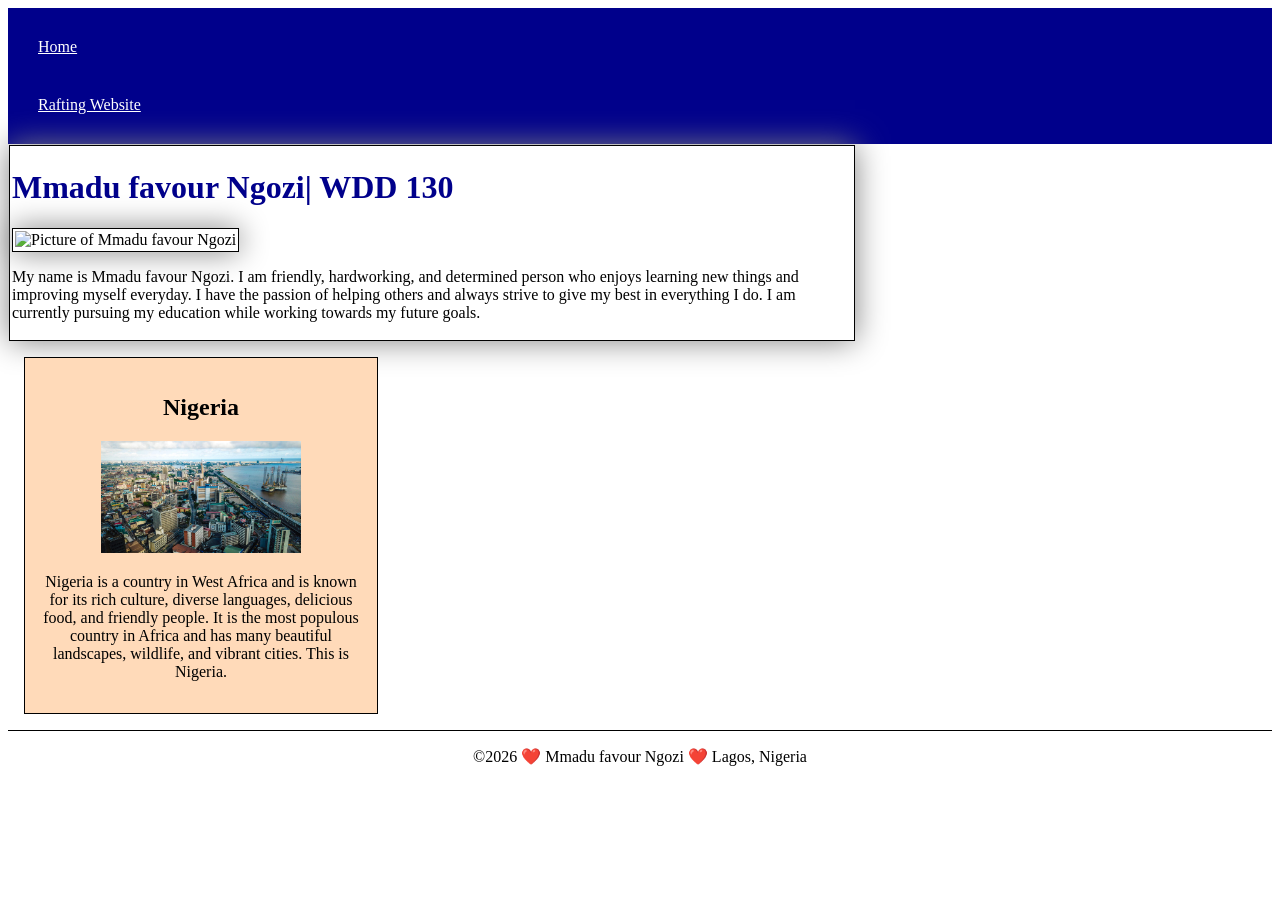
==== index.html @ 0de8d3d8 "image" ====
<!DOCTYPE html>
<html lang="en">

<head>
    <meta charset="UTF-8">
    <meta name="viewport" content="width=device-width, initial-scale=1.0">
    <title> Mmadu favour Ngozi | WDD 130 </title>
    <meta name="description"
      content="MMadu favour Ngozi WDD 130 course home page showcasing HTML and CSS web development assignment.">
    <meta name="author" content="Mmadu favour Ngozi">
    <link rel="stylesheet" href="styles/styles.css">
</head>

<body>
    <header>
        <nav>
            <a href="#">Home</a>
            <a href="wwr/">Rafting Website</a>
        </nav>
    </header>
    <main>
        <h1>Mmadu favour Ngozi| WDD 130</h1>
        <img src="week01/images/profile.jpg" alt="Picture of Mmadu favour Ngozi">

        <p>My name is Mmadu favour Ngozi. I am friendly, hardworking, and determined person who
            enjoys learning new things and improving myself everyday. I have the passion of
            helping
            others and always strive to give my best in everything I do. I am currently pursuing
            my
            education while working towards my future goals.
        </p>
    </main>
    <aside>
        <h2>Nigeria</h2>

        <img src="week02/images/nigeria.jpg" alt="Beautiful view of Nigeria">

        <p>
            Nigeria is a country in West Africa and is known for its rich culture,
            diverse languages, delicious food, and friendly people. It is the most
            populous country in Africa and has many beautiful landscapes, wildlife,
            and vibrant cities. This is Nigeria.
        </p>
    </aside>
    <footer>
        <p>©2026 ❤️ Mmadu favour Ngozi ❤️ Lagos, Nigeria</p>
    </footer>
</body>

</html>
---- styles/styles.css ----
nav {
    background-color: darkblue;
    padding: 10px;
}

nav a {
    color: white;
    display: block;
    padding: 20px;
}

h1 {
    color: darkblue;
}

main img {
    width: 150px;
    height: auto;
    border: 1px solid black;
    padding: 2px;
    box-shadow: 0 0 30px gray;
}

p {
    padding: 0;
}

main {
    max-width: 840px;
    height: auto;
    border: 1px solid black;
    padding: 2px;
    box-shadow: 0 0 30px gray;
    margin: 1px;

}

aside {
    width: 20rem;
    margin: 1rem;
    border: 1px solid rgb(0, 0, 0);
    padding: 1rem;
    background-color: peachpuff;
    color: black;
    text-align: center;

}

aside img {
    width: 200px;
    height: auto;
}

footer {
    margin-top: 15px;
    border-top: 1px solid #000;
    text-align: center;
}
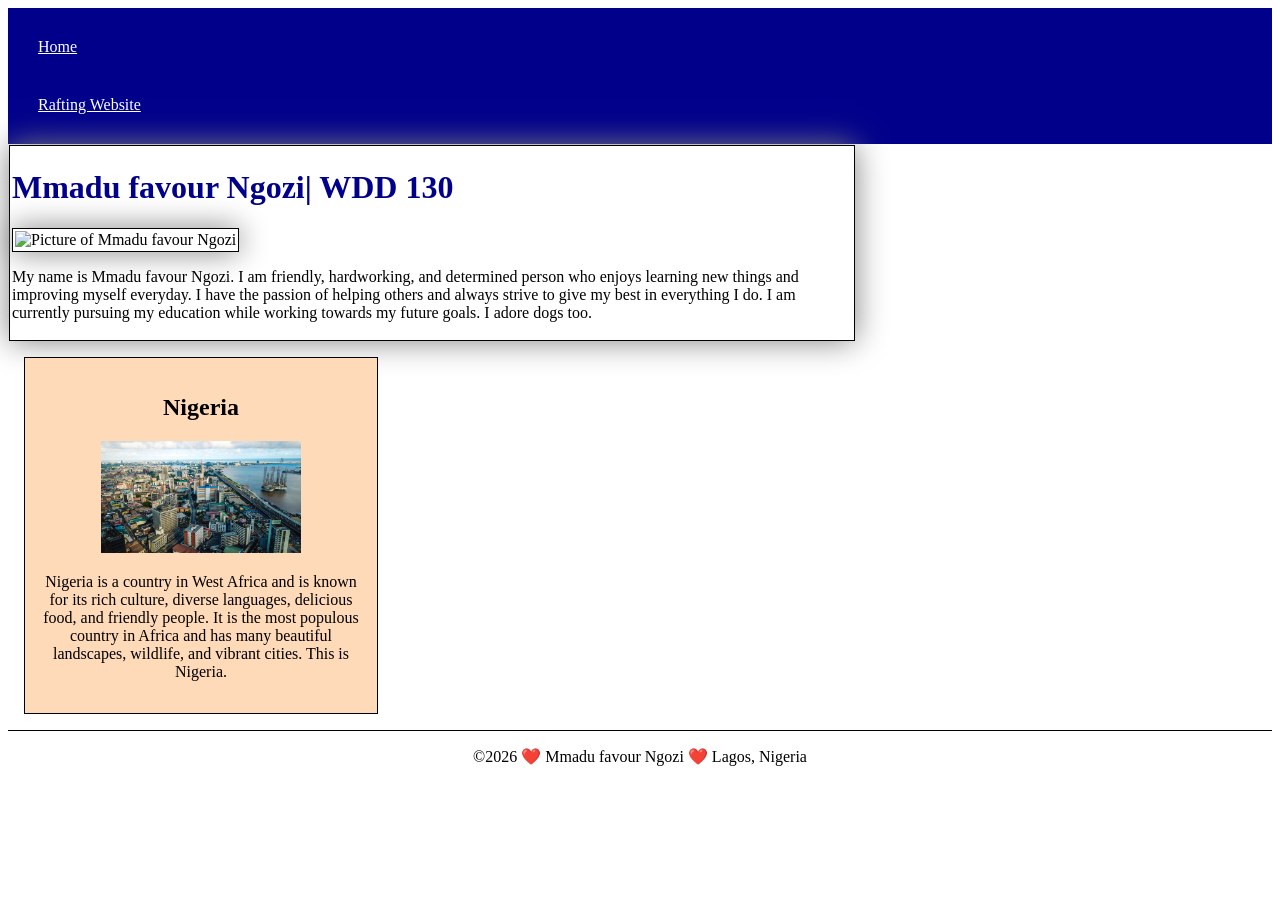
==== commit a8c585c0: "my pic" ====
--- a/index.html
+++ b/index.html
@@ -27,7 +27,7 @@
             helping
             others and always strive to give my best in everything I do. I am currently pursuing
             my
-            education while working towards my future goals.
+            education while working towards my future goals. I adore dogs too.
         </p>
     </main>
     <aside>
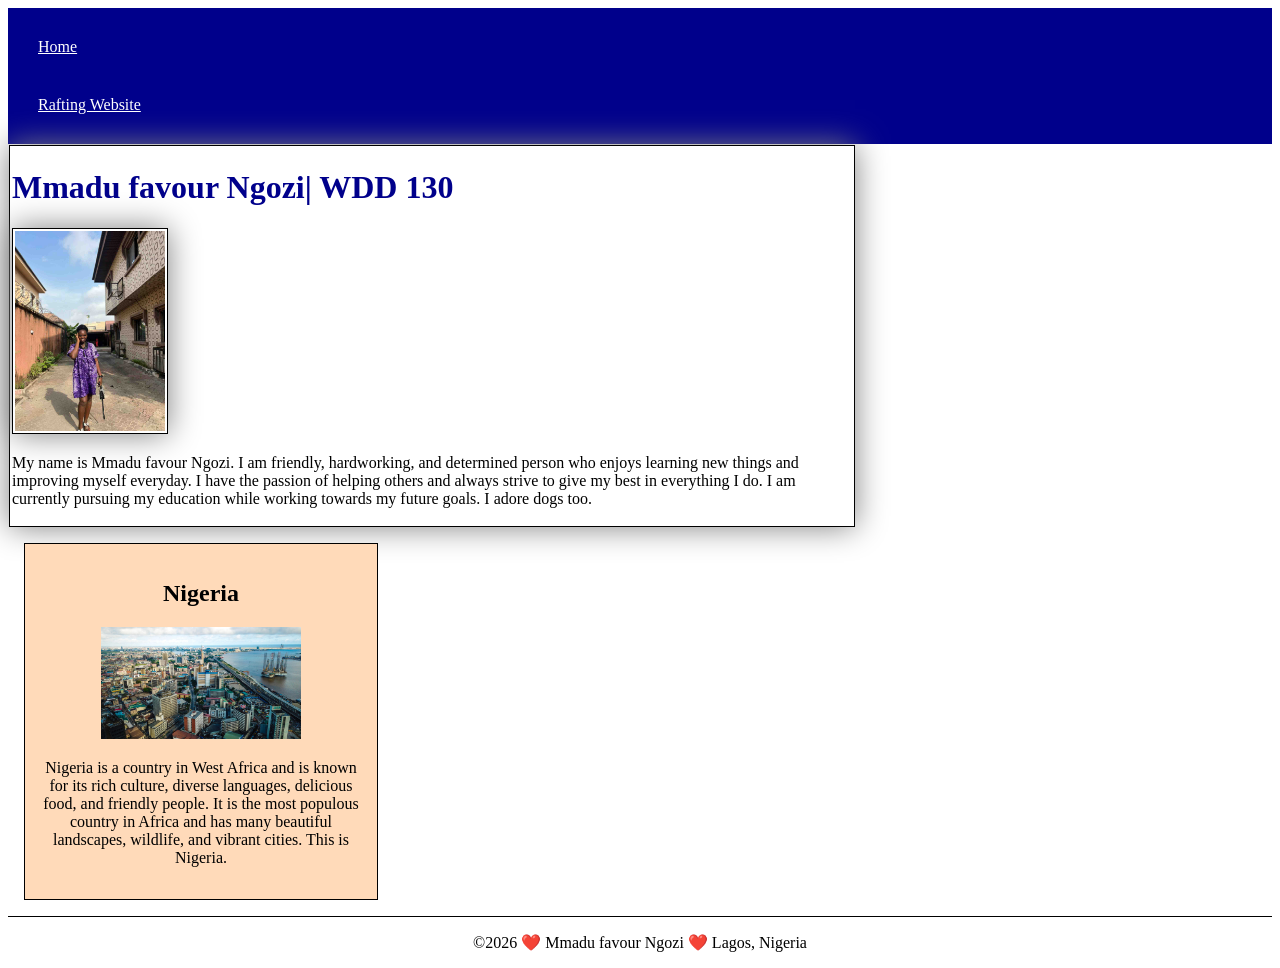
==== commit 07e9243e: "changed img name" ====
--- a/index.html
+++ b/index.html
@@ -20,7 +20,7 @@
     </header>
     <main>
         <h1>Mmadu favour Ngozi| WDD 130</h1>
-        <img src="week01/images/profile.jpg" alt="Picture of Mmadu favour Ngozi">
+        <img src="week01/images/myprofile.jpg" alt="Picture of Mmadu favour Ngozi">
 
         <p>My name is Mmadu favour Ngozi. I am friendly, hardworking, and determined person who
             enjoys learning new things and improving myself everyday. I have the passion of
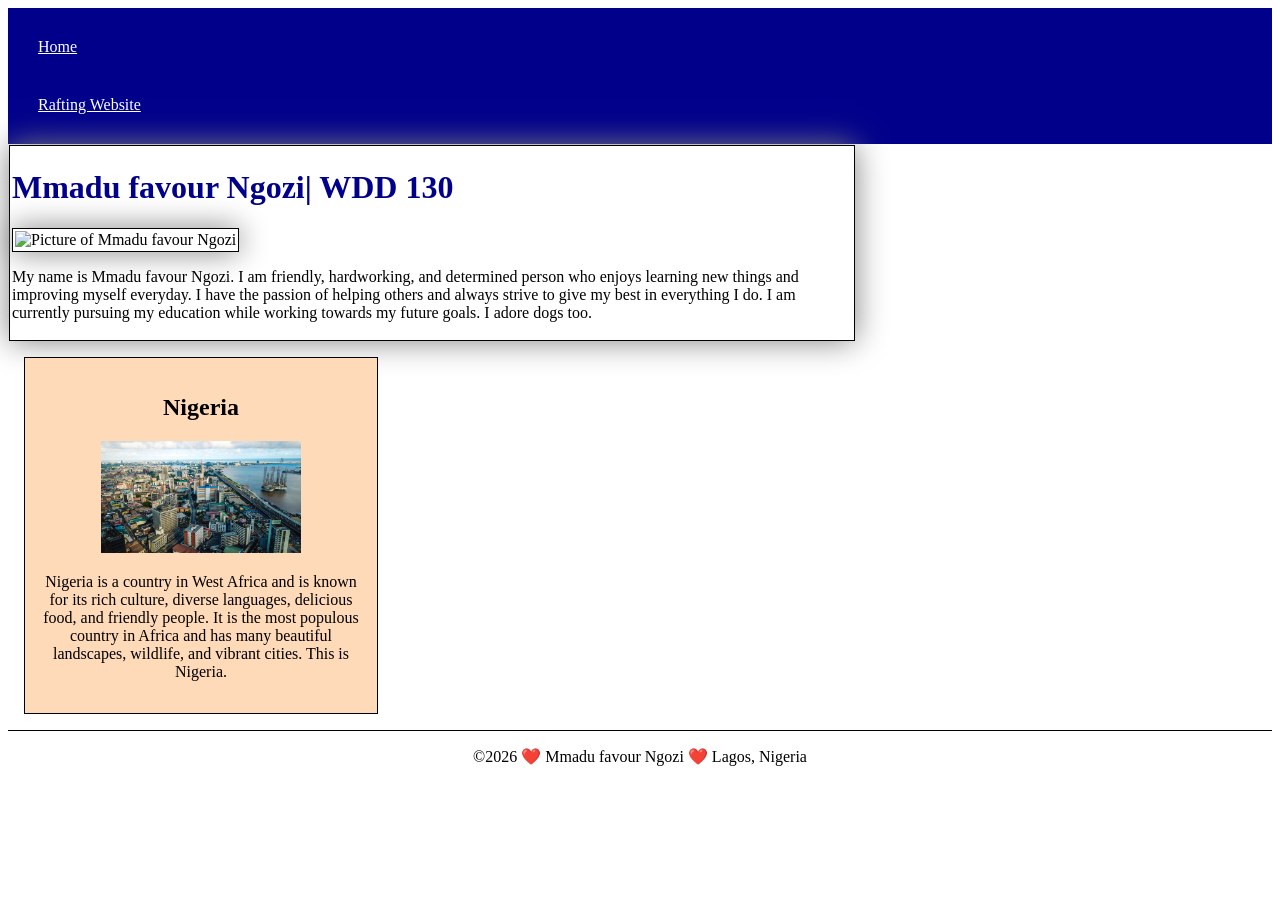
==== commit 8ff2e59f: "omorrrr" ====
--- a/index.html
+++ b/index.html
@@ -20,7 +20,7 @@
     </header>
     <main>
         <h1>Mmadu favour Ngozi| WDD 130</h1>
-        <img src="week01/images/myprofile.jpg" alt="Picture of Mmadu favour Ngozi">
+        <img src="images/profile.jpg" alt="Picture of Mmadu favour Ngozi">
 
         <p>My name is Mmadu favour Ngozi. I am friendly, hardworking, and determined person who
             enjoys learning new things and improving myself everyday. I have the passion of
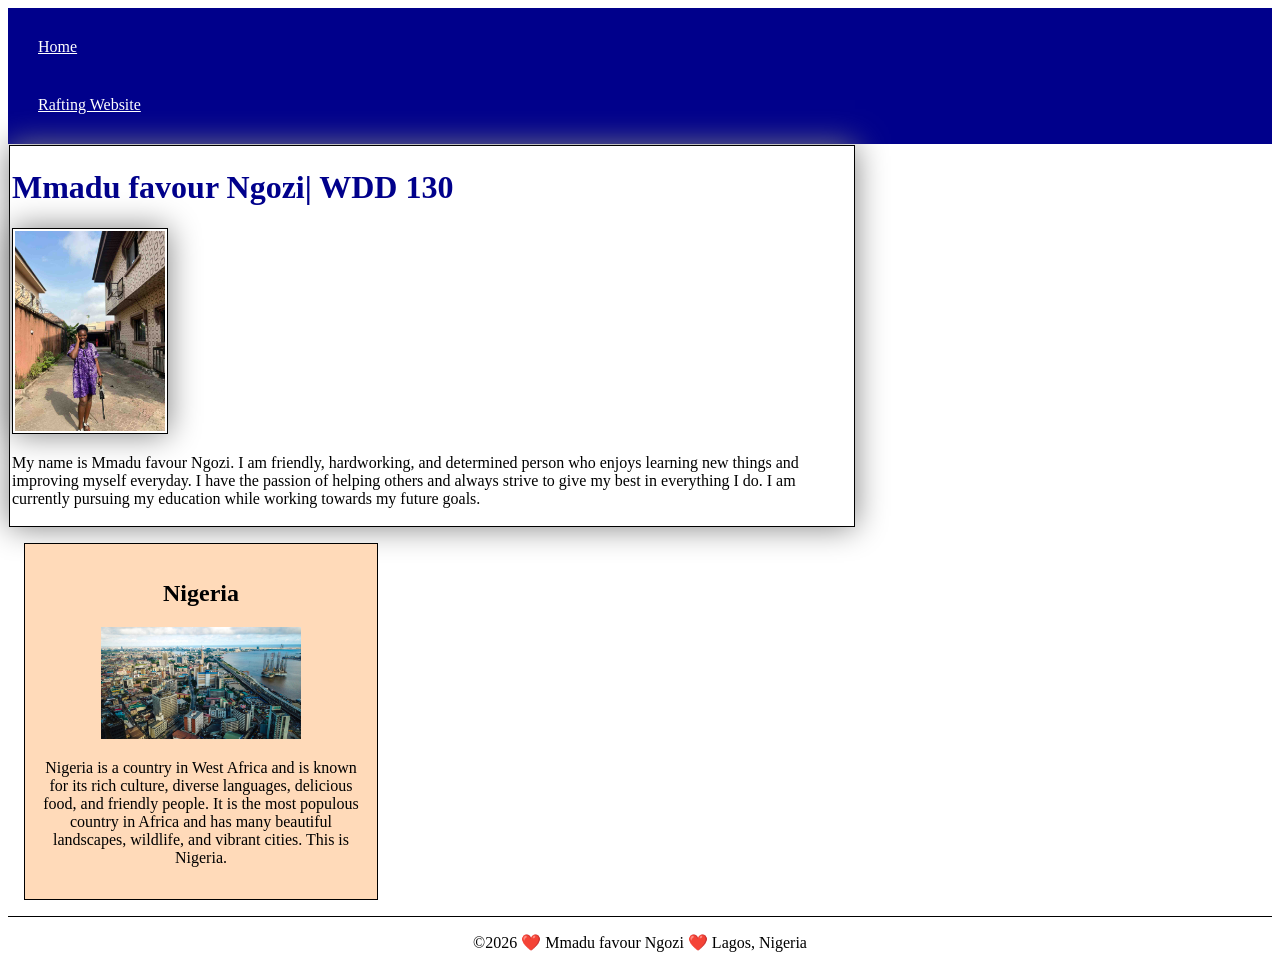
==== commit d45a0983: "omorrr x3" ====
--- a/index.html
+++ b/index.html
@@ -27,7 +27,7 @@
             helping
             others and always strive to give my best in everything I do. I am currently pursuing
             my
-            education while working towards my future goals. I adore dogs too.
+            education while working towards my future goals.
         </p>
     </main>
     <aside>
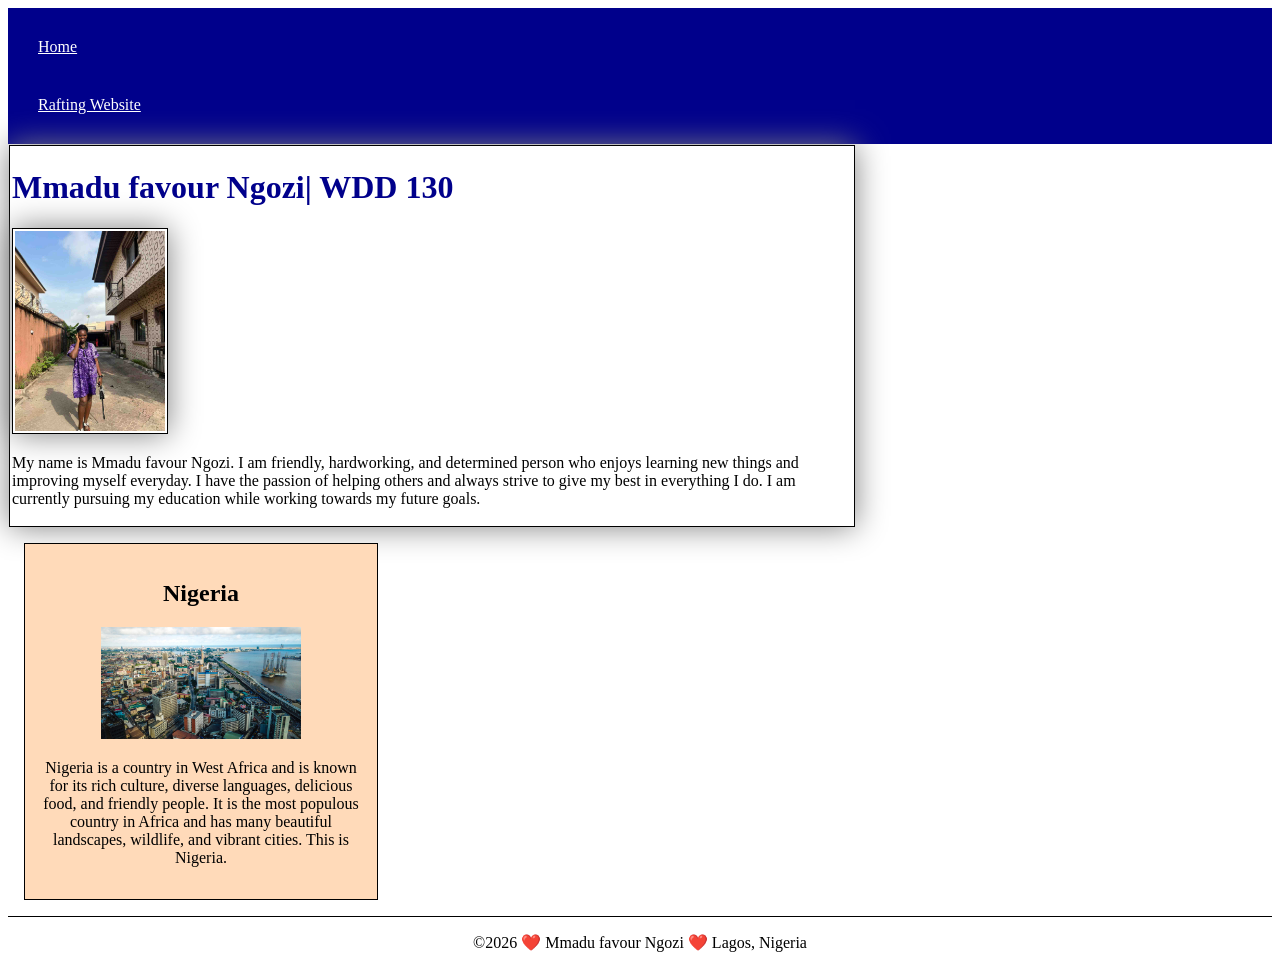
==== commit a686589a: "finished week3 step 4" ====
--- a/index.html
+++ b/index.html
@@ -27,6 +27,7 @@
             helping
             others and always strive to give my best in everything I do. I am currently pursuing
             my
+            <!-- fvgcrxsrdxcytfvrxerdt6 -->
             education while working towards my future goals.
         </p>
     </main>
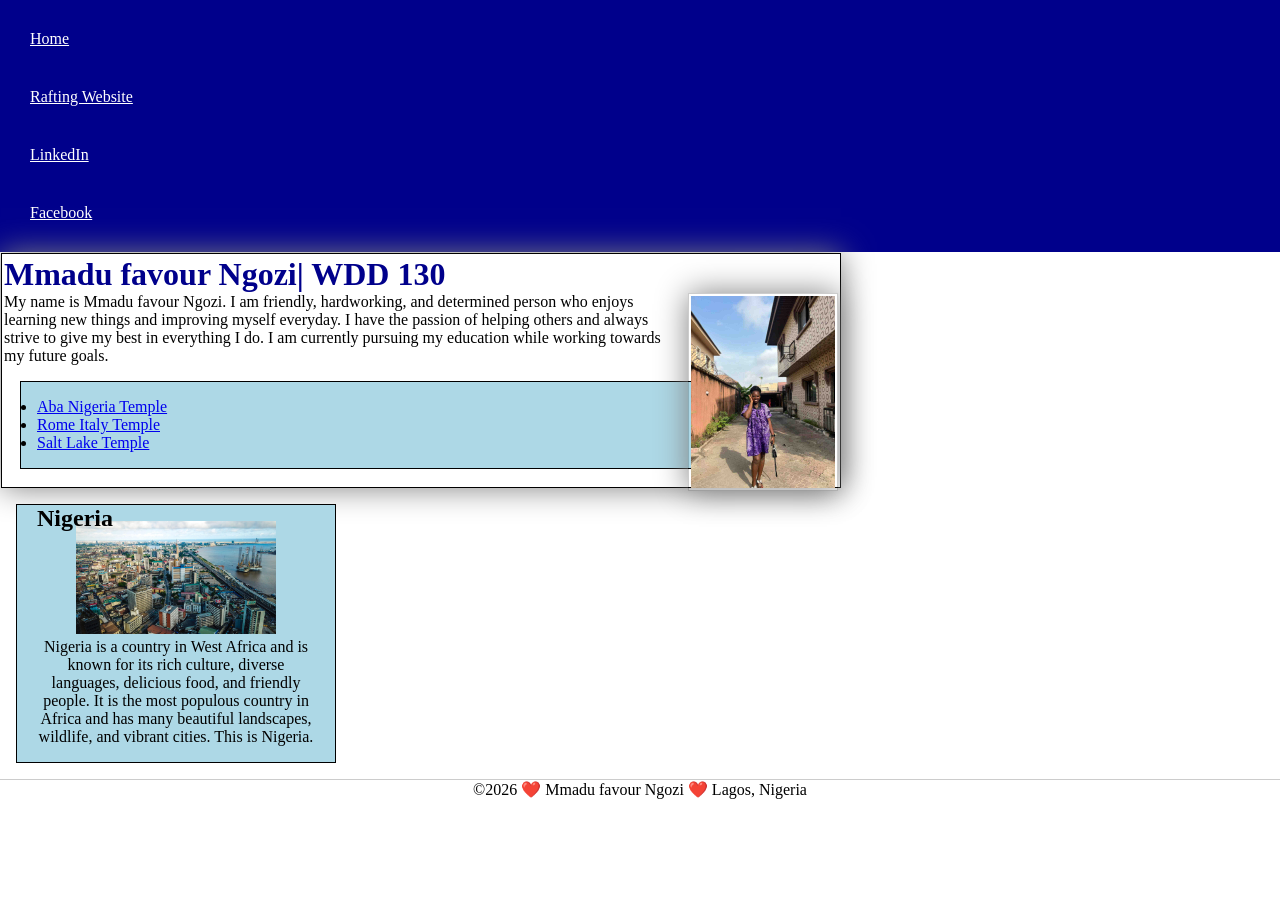
==== commit 7ec80d93: "correction done and dusted" ====
--- a/index.html
+++ b/index.html
@@ -16,6 +16,8 @@
         <nav>
             <a href="#">Home</a>
             <a href="wwr/">Rafting Website</a>
+            <a href="https://linkedin.com" target="_blank">LinkedIn</a>
+            <a href="https://facebook.com" target="_blank">Facebook</a>
         </nav>
     </header>
     <main>
@@ -30,8 +32,18 @@
             <!-- fvgcrxsrdxcytfvrxerdt6 -->
             education while working towards my future goals.
         </p>
+        <ul class="box">
+            <li><a href="https://www.churchofjesuschrist.org/temples/details/aba-nigeria-temple"
+                  target="_blank" rel="noopener noreferrer">Aba Nigeria Temple</a></li>
+
+            <li><a href="https://www.churchofjesuschrist.org/temples/details/rome-italy-temple"
+                  target="_blank" rel="noopener noreferrer">Rome Italy Temple</a></li>
+
+            <li><a href="https://www.churchofjesuschrist.org/temples/details/salt-lake-temple"
+                  target="_blank" rel="noopener noreferrer">Salt Lake Temple</a></li>
+        </ul>
     </main>
-    <aside>
+    <aside class="box">
         <h2>Nigeria</h2>
 
         <img src="week02/images/nigeria.jpg" alt="Beautiful view of Nigeria">
--- a/styles/styles.css
+++ b/styles/styles.css
@@ -1,5 +1,21 @@
+* {
+    margin: 0;
+    padding: 0;
+    box-sizing: border-box;
+}
+
+:root {
+    --primary-color: darkblue;
+    --secondary-color: black;
+    --background-color: #eee;
+    --main-font: Arial, Helvetica, sans-serif;
+    --standard-padding: 1rem;
+    --standard-margin: 1rem;
+    --border-color: rgba(0, 0, 0, 0.2);
+}
+
 nav {
-    background-color: darkblue;
+    background-color: var(--primary-color);
     padding: 10px;
 }
 
@@ -10,15 +26,18 @@
 }
 
 h1 {
-    color: darkblue;
+    color: var(--primary-color);
 }
 
 main img {
     width: 150px;
     height: auto;
-    border: 1px solid black;
+    border: 1px var(--border-color);
     padding: 2px;
     box-shadow: 0 0 30px gray;
+    border: 1px solid var(--border-color);
+    float: right;
+    margin: 0 0 1rem 1rem;
 }
 
 p {
@@ -28,7 +47,7 @@
 main {
     max-width: 840px;
     height: auto;
-    border: 1px solid black;
+    border: 1px solid var(--secondary-color);
     padding: 2px;
     box-shadow: 0 0 30px gray;
     margin: 1px;
@@ -37,13 +56,15 @@
 
 aside {
     width: 20rem;
-    margin: 1rem;
-    border: 1px solid rgb(0, 0, 0);
-    padding: 1rem;
-    background-color: peachpuff;
-    color: black;
     text-align: center;
+    position: relative;
 
+}
+
+aside h2 {
+    position: absolute;
+    top: 0px;
+    left: 20px;
 }
 
 aside img {
@@ -53,6 +74,15 @@
 
 footer {
     margin-top: 15px;
-    border-top: 1px solid #000;
+    border-top: 1px solid var(--border-color);
     text-align: center;
+}
+
+/* Class Selectors */
+.box {
+    margin: 1rem;
+    border: 1px solid black;
+    padding: 1rem;
+    background-color: lightblue;
+    color: black;
 }
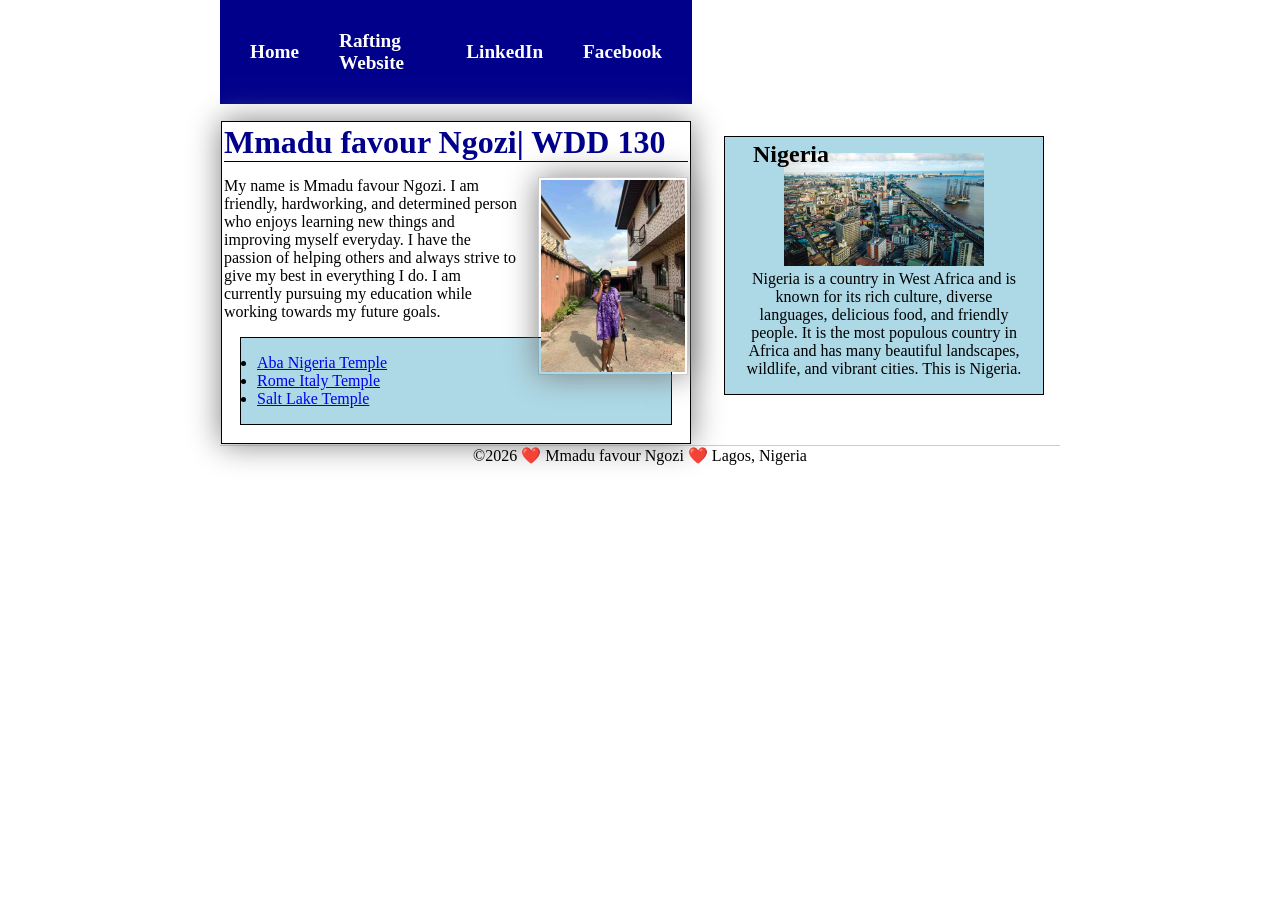
==== commit a19d2125: "done code along week4" ====
--- a/index.html
+++ b/index.html
@@ -11,7 +11,7 @@
     <link rel="stylesheet" href="styles/styles.css">
 </head>
 
-<body>
+<div class="grid">
     <header>
         <nav>
             <a href="#">Home</a>
@@ -20,6 +20,7 @@
             <a href="https://facebook.com" target="_blank">Facebook</a>
         </nav>
     </header>
+    <div class="grid"></div>
     <main>
         <h1>Mmadu favour Ngozi| WDD 130</h1>
         <img src="images/profile.jpg" alt="Picture of Mmadu favour Ngozi">
@@ -55,9 +56,10 @@
             and vibrant cities. This is Nigeria.
         </p>
     </aside>
-    <footer>
-        <p>©2026 ❤️ Mmadu favour Ngozi ❤️ Lagos, Nigeria</p>
-    </footer>
+</div>
+<footer>
+    <p>©2026 ❤️ Mmadu favour Ngozi ❤️ Lagos, Nigeria</p>
+</footer>
 </body>
 
 </html>
--- a/styles/styles.css
+++ b/styles/styles.css
@@ -17,16 +17,24 @@
 nav {
     background-color: var(--primary-color);
     padding: 10px;
+    display: flex;
+    justify-content: space-evenly;
+    align-items: center;
 }
 
 nav a {
     color: white;
     display: block;
     padding: 20px;
+    text-decoration: none;
+    font-size: 1.2rem;
+    font-weight: 700;
 }
 
 h1 {
     color: var(--primary-color);
+    margin-bottom: 15px;
+    border-bottom: 1px solid black;
 }
 
 main img {
@@ -65,6 +73,7 @@
     position: absolute;
     top: 0px;
     left: 20px;
+    padding: 0.25rem 0.5rem;
 }
 
 aside img {
@@ -85,4 +94,18 @@
     padding: 1rem;
     background-color: lightblue;
     color: black;
+}
+
+.grid {
+    display: grid;
+    grid-template-columns: 3fr 1fr;
+    gap: 1rem;
+    align-items: start;
+}
+
+header,
+.grid,
+footer {
+    max-width: 840px;
+    margin: 0 auto;
 }
